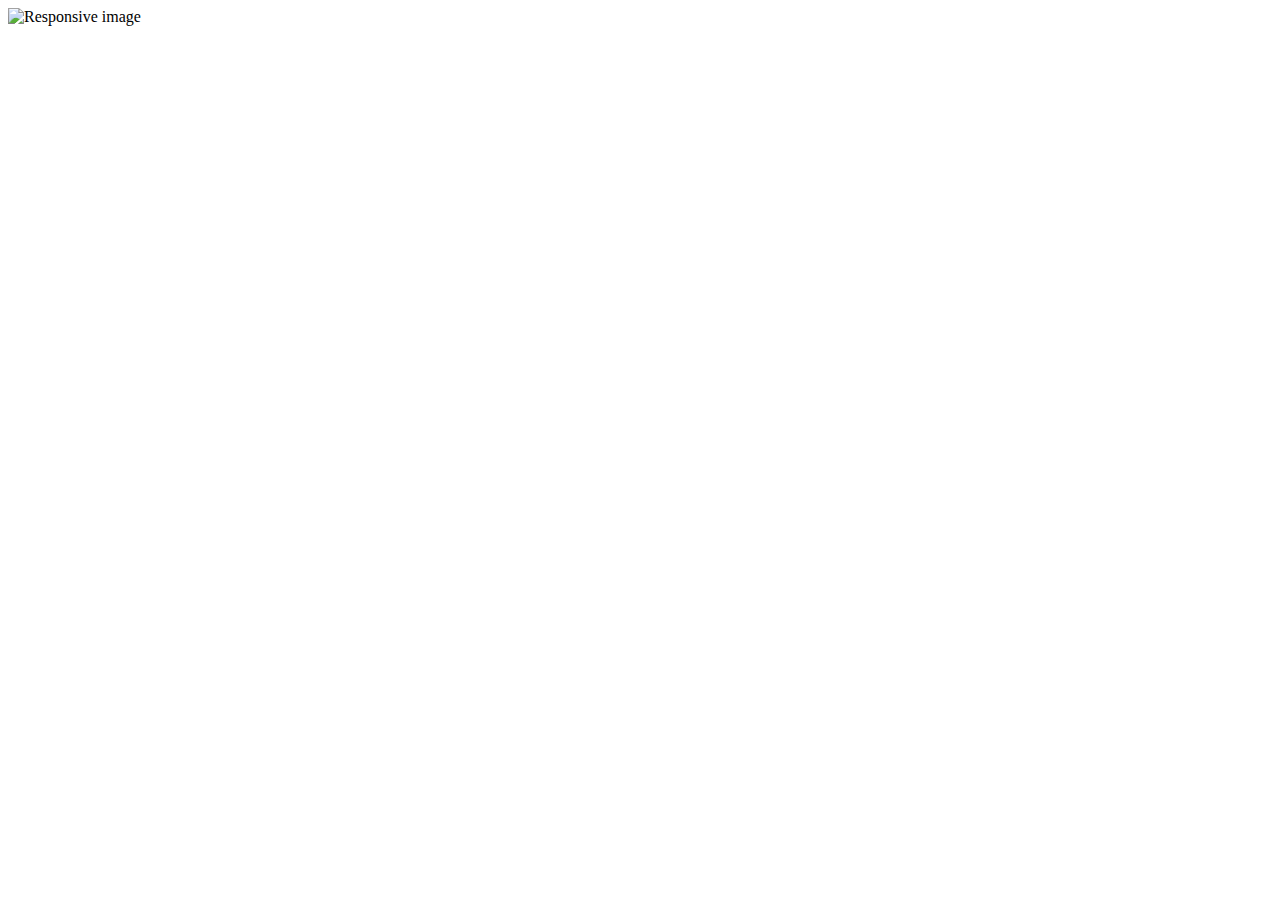
==== src/main/resources/templates/index.html @ f8b899b3 "Initial commit" ====
<!DOCTYPE html>
<html lang="en" xmlns:th="http://thymeleaf.org">
<head th:include="~{fragments/base :: head}">
    <link rel="stylesheet" type="text/css" href="/css/style.css">
</head>
<body>
    <div th:replace="~{fragments/navbar :: common-navbar}"></div>
    <div class="container">
        <img src="/images/thumbnail.jpeg" class="img-fluid " alt="Responsive image">
    </div>

    <div th:include="~{fragments/base :: js}"></div>
</body>
</html>
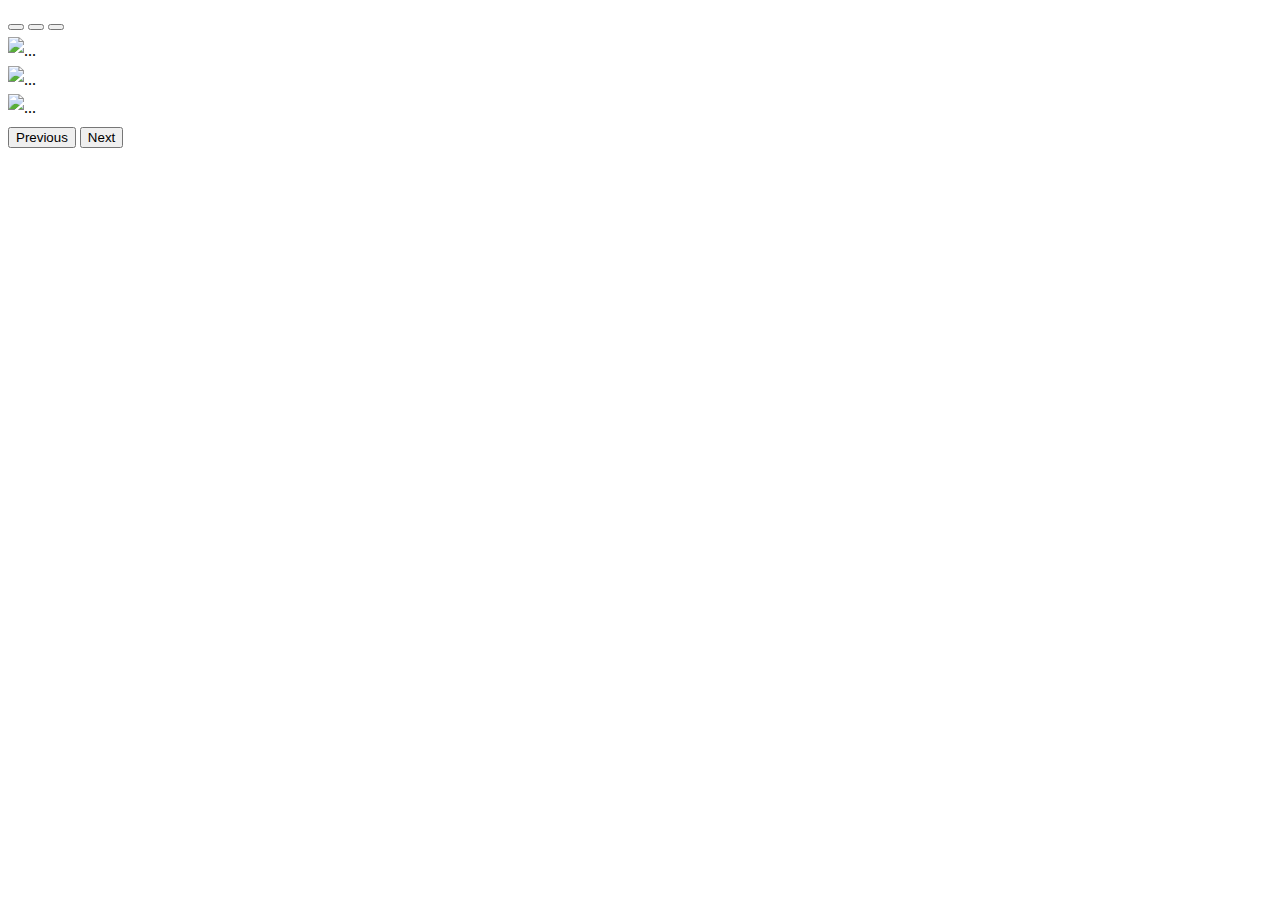
==== commit d564f3ce: "adicionando o carrossel de imagens na página inicial" ====
--- a/src/main/resources/templates/index.html
+++ b/src/main/resources/templates/index.html
@@ -5,9 +5,52 @@
 </head>
 <body>
     <div th:replace="~{fragments/navbar :: common-navbar}"></div>
-    <div class="container">
-        <img src="/images/thumbnail.jpeg" class="img-fluid " alt="Responsive image">
+
+    <div id="carouselExampleIndicators" class="carousel slide">
+        <div class="carousel-indicators">
+            <button type="button" data-bs-target="#carouselExampleIndicators" data-bs-slide-to="0" class="active" aria-current="true" aria-label="Slide 1"></button>
+            <button type="button" data-bs-target="#carouselExampleIndicators" data-bs-slide-to="1" aria-label="Slide 2"></button>
+            <button type="button" data-bs-target="#carouselExampleIndicators" data-bs-slide-to="2" aria-label="Slide 3"></button>
+        </div>
+        <div class="carousel-inner">
+            <div class="carousel-item active">
+                <img src="/images/editorial2.jpg" class="d-block w-100" alt="...">
+            </div>
+            <div class="carousel-item">
+                <img src="/images/editorial4.3.jpg" class="d-block w-100" alt="...">
+            </div>
+            <div class="carousel-item">
+                <img src="/images/editorial3.5.jpg" class="d-block w-100" alt="...">
+            </div>
+        </div>
+        <button class="carousel-control-prev" type="button" data-bs-target="#carouselExampleIndicators" data-bs-slide="prev">
+            <span class="carousel-control-prev-icon" aria-hidden="true"></span>
+            <span class="visually-hidden">Previous</span>
+        </button>
+        <button class="carousel-control-next" type="button" data-bs-target="#carouselExampleIndicators" data-bs-slide="next">
+            <span class="carousel-control-next-icon" aria-hidden="true"></span>
+            <span class="visually-hidden">Next</span>
+        </button>
     </div>
+
+    <style>
+        body{
+            font-size: 16px;
+            line-height: 1.8;
+            font-weight: normal;
+        }
+
+        a {
+            color: black;
+            text-decoration: none;
+            margin: 0px 10px;
+            font-size: 1.3em;
+        }
+
+        img{
+            width: 100vw;
+        }
+    </style>
 
     <div th:include="~{fragments/base :: js}"></div>
 </body>
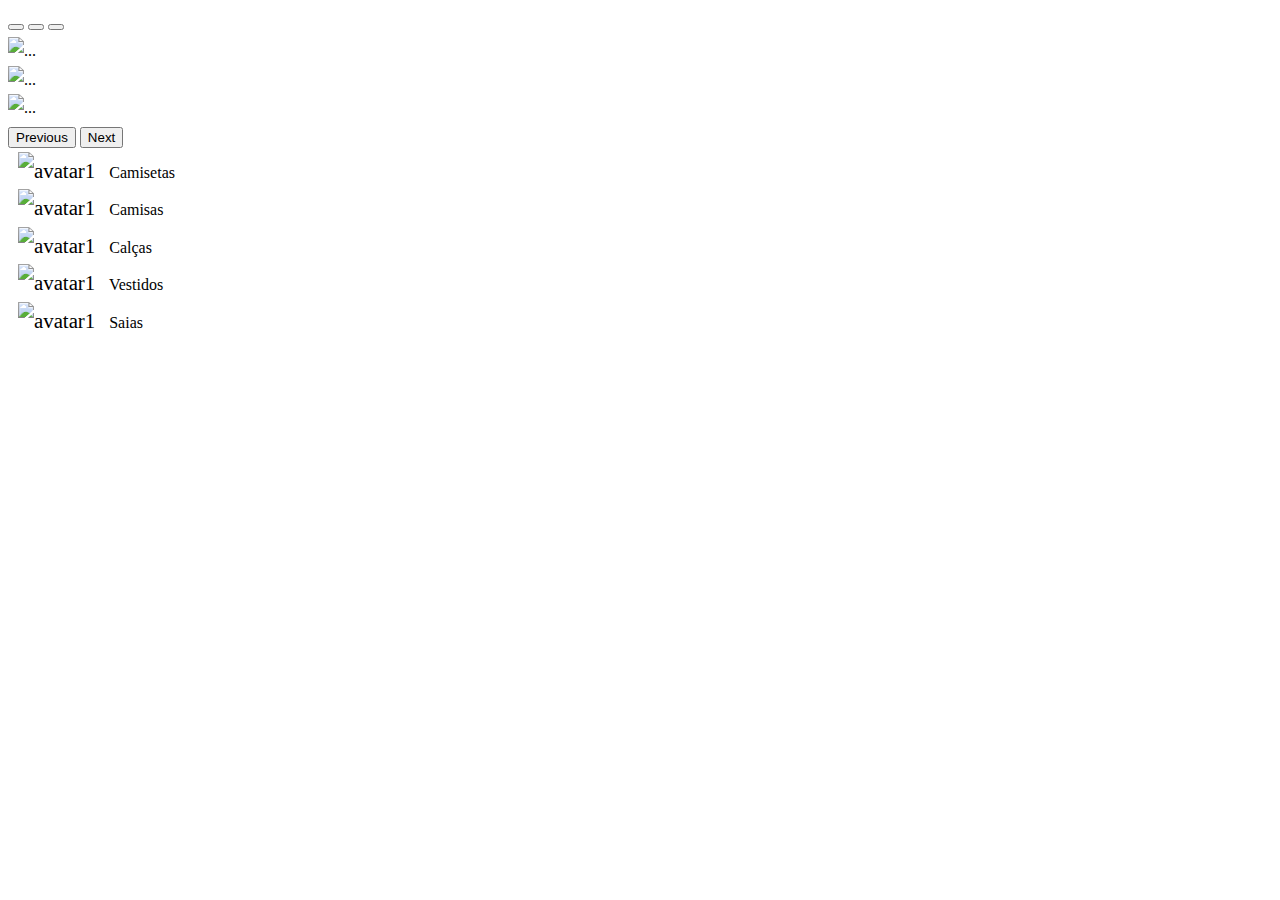
==== commit 64b20c8a: "pagina inicial semi-terminada" ====
--- a/src/main/resources/templates/index.html
+++ b/src/main/resources/templates/index.html
@@ -33,6 +33,29 @@
         </button>
     </div>
 
+    <div class="container d-flex flex-row justify-content-around mt-4">
+        <div class="p-2 d-flex flex-column align-itens-center">
+            <a href="#"><img class="p-2 rounded-circle img-fluid figure-img mb-0" alt="avatar1" src="/images/camiseta3.webp" /></a>
+            <span class="p-2 figure-caption text-center">Camisetas</span>
+        </div>
+        <div class="p-2 d-flex flex-column align-itens-center">
+            <a href="#"><img class="p-2 rounded-circle img-fluid figure-img mb-0" alt="avatar1" src="/images/camisa4.jpg" /></a>
+            <span class="p-2 figure-caption text-center">Camisas</span>
+        </div>
+        <div class="p-2 d-flex flex-column align-itens-center">
+            <a href="#"><img class="p-2 rounded-circle img-fluid figure-img mb-0" alt="avatar1" src="/images/calca3.webp" /></a>
+            <span class="p-2 figure-caption text-center">Calças</span>
+        </div>
+        <div class="p-2 d-flex flex-column align-itens-center">
+            <a href="#"><img class="p-2 rounded-circle img-fluid figure-img mb-0" alt="avatar1" src="/images/vestido2.jpg" /></a>
+            <span class="p-2 figure-caption text-center">Vestidos</span>
+        </div>
+        <div class="p-2 d-flex flex-column align-itens-center">
+            <a href="#"><img class="p-2 rounded-circle img-fluid figure-img mb-0" alt="avatar1" src="/images/saia.webp" /></a>
+            <span class="p-2 figure-caption text-center">Saias</span>
+        </div>
+    </div>
+
     <style>
         body{
             font-size: 16px;
@@ -52,6 +75,8 @@
         }
     </style>
 
+    <div th:include="~{fragments/footer :: footer}"></div>
+
     <div th:include="~{fragments/base :: js}"></div>
 </body>
 </html>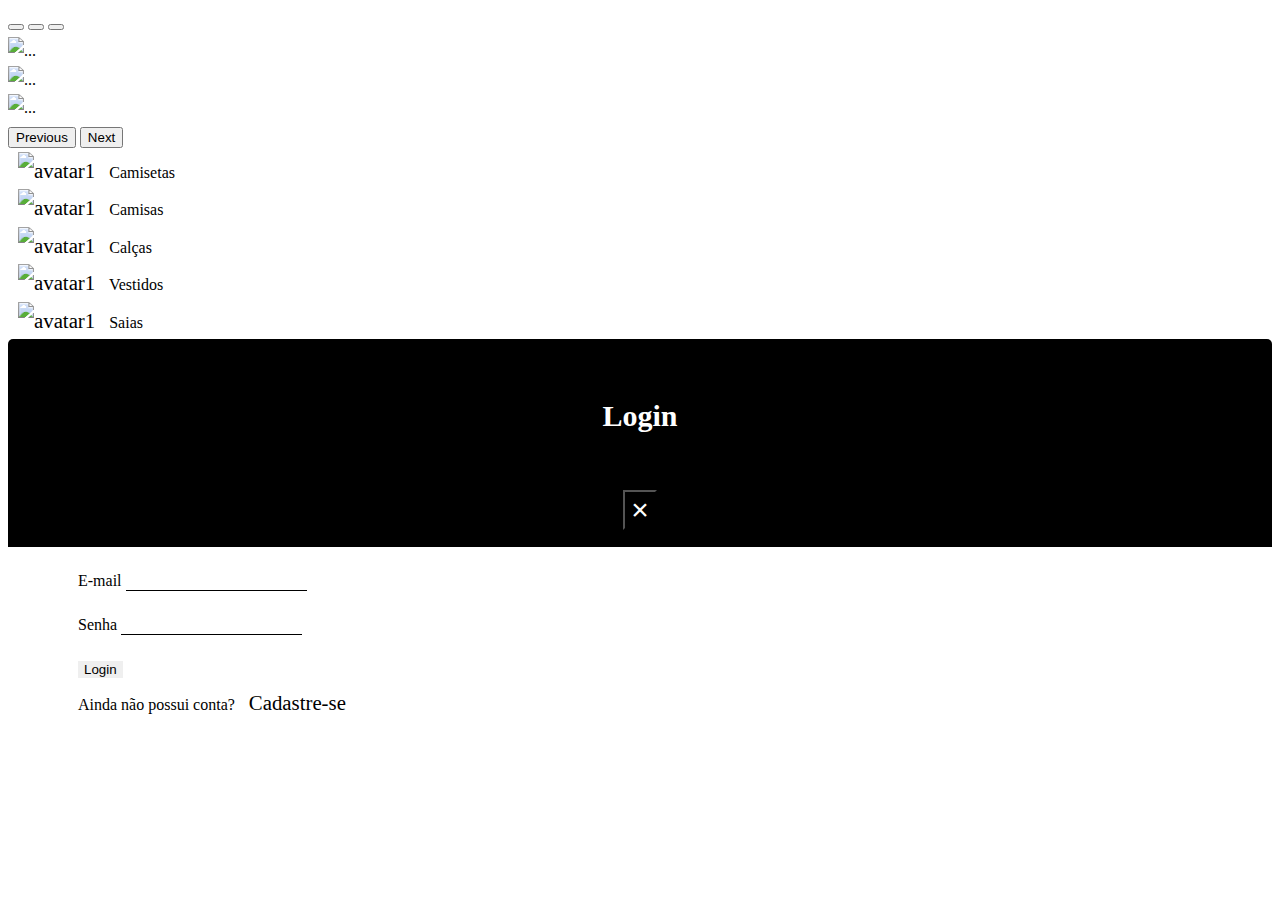
==== commit a63ff7ed: "começando modal de login" ====
--- a/src/main/resources/templates/index.html
+++ b/src/main/resources/templates/index.html
@@ -75,6 +75,71 @@
         }
     </style>
 
+    <div class="container">
+        <div class="modal fade" id="modal-login" role="dialog">
+            <div class="modal-dialog">
+                <div class="modal-content">
+                    <div class="modal-header" style="padding: 10px 50px;">
+                        <h4 class="modal-title">Login</h4>
+                        <button type="button" class="close" data-dismiss="modal" aria-label="Close">
+                            <span aria-hidden="true">&times;</span>
+                        </button>
+                    </div>
+                    <div class="modal-body" style="padding:20px 70px;">
+                        <form role="form">
+                            <div class="form-group">
+                                <label for="usrname">E-mail</label>
+                                <input type="text" class="form-control" id="usrname">
+                            </div>
+                            <div class="form-group">
+                                <label for="psw">Senha</label>
+                                <input type="text" class="form-control" id="psw">
+                            </div>
+                            <div class="text-center mb-2">
+                                <button type="submit" class="btn btn-dark btn-block btn-login"><span class="glyphicon glyphicon-off"></span> Login</button>
+                            </div>
+                        </form>
+                        <div class="cadastrar text-center">
+                            <span>Ainda não possui conta?</span>
+                            <a href="#modal-cadastro" data-toggle="modal">Cadastre-se</a>
+                        </div>
+                    </div>
+                </div>
+
+            </div>
+        </div>
+    </div>
+
+    <style>
+        .modal-header, h4, .close {
+            background-color: #000;
+            color:white !important;
+            text-align: center;
+            font-size: 30px;
+        }
+
+        .modal-header{
+            border-top-right-radius: 5px;
+            border-top-left-radius: 5px;
+        }
+
+        .btn-login{
+            border: none;
+            outline: none;
+            box-shadow: none;
+        }
+
+        input[type=text] {
+            background: transparent;
+            border: none;
+            outline: none;
+            border-bottom: 1px solid #000000;
+            box-shadow: none;
+            border-radius: 0;
+            margin-bottom: 20px;
+        }
+  </style>
+
     <div th:include="~{fragments/footer :: footer}"></div>
 
     <div th:include="~{fragments/base :: js}"></div>
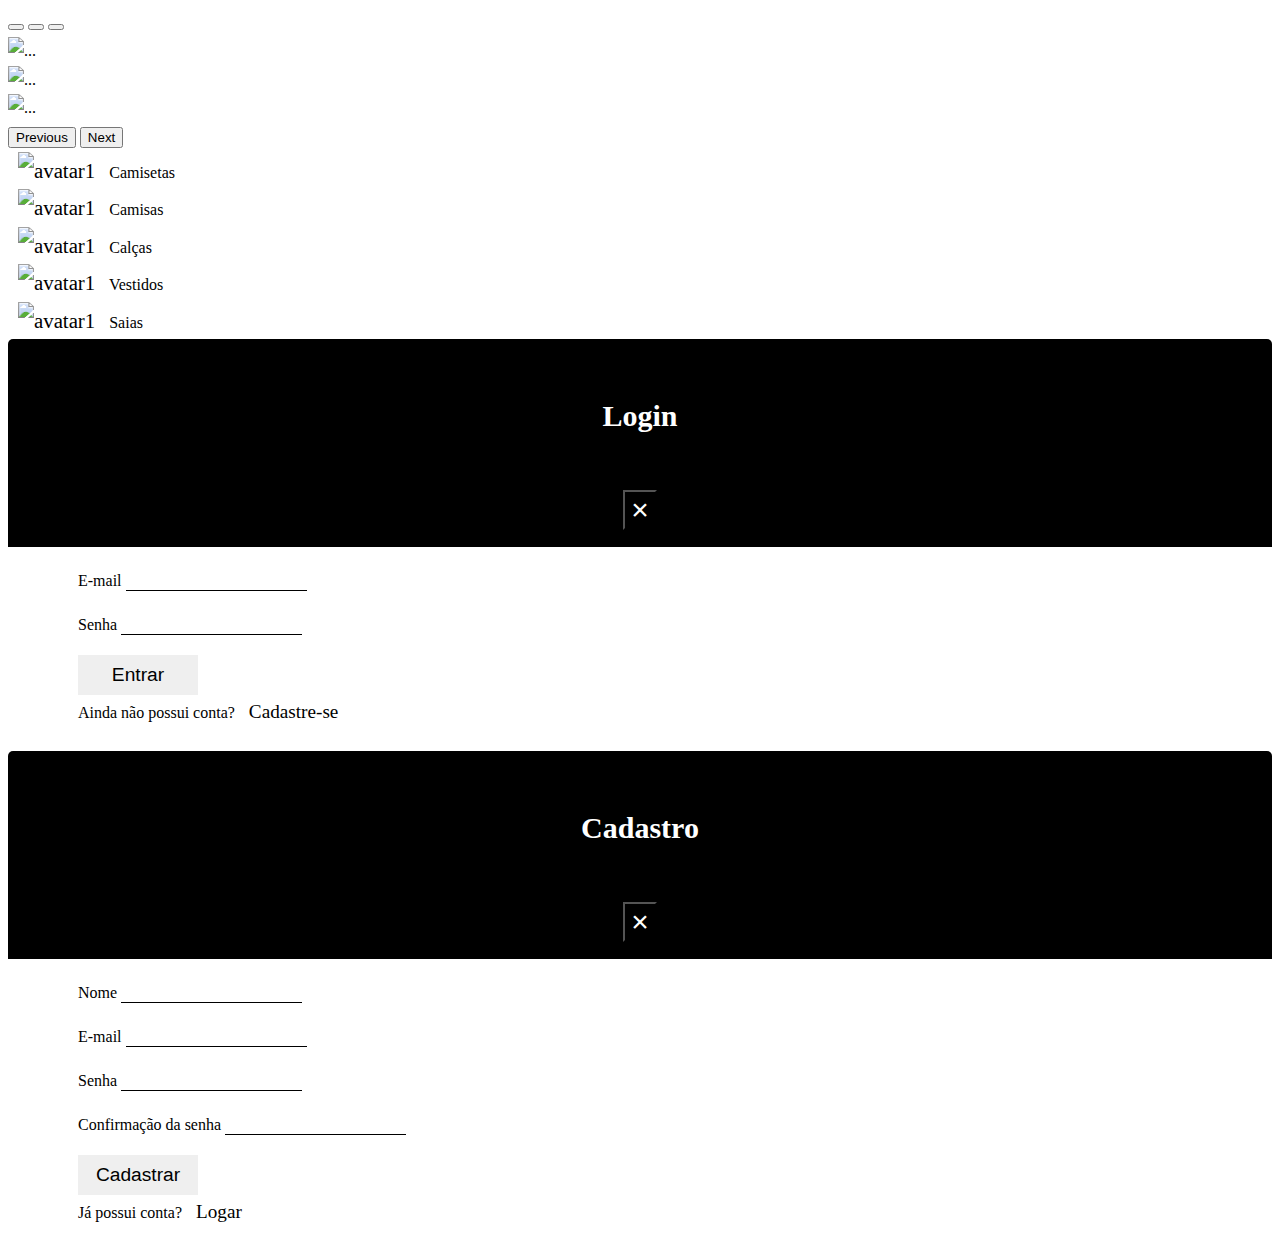
==== commit 12682ab6: "modal de login + cadastro + autenticação do usuário" ====
--- a/src/main/resources/templates/index.html
+++ b/src/main/resources/templates/index.html
@@ -81,31 +81,72 @@
                 <div class="modal-content">
                     <div class="modal-header" style="padding: 10px 50px;">
                         <h4 class="modal-title">Login</h4>
-                        <button type="button" class="close" data-dismiss="modal" aria-label="Close">
+                        <button type="button" class="close shadow-none" data-bs-dismiss="modal" aria-label="Close">
                             <span aria-hidden="true">&times;</span>
                         </button>
                     </div>
                     <div class="modal-body" style="padding:20px 70px;">
                         <form role="form">
                             <div class="form-group">
-                                <label for="usrname">E-mail</label>
-                                <input type="text" class="form-control" id="usrname">
-                            </div>
-                            <div class="form-group">
-                                <label for="psw">Senha</label>
-                                <input type="text" class="form-control" id="psw">
+                                <label for="email">E-mail</label>
+                                <input type="text" class="form-control" id="email">
+                            </div>
+                            <div class="form-group">
+                                <label for="senha">Senha</label>
+                                <input type="text" class="form-control" id="senha">
                             </div>
                             <div class="text-center mb-2">
-                                <button type="submit" class="btn btn-dark btn-block btn-login"><span class="glyphicon glyphicon-off"></span> Login</button>
+                                <button type="submit" class="btn btn-dark btn-block btn-login"><span class="glyphicon glyphicon-off"></span>Entrar</button>
                             </div>
                         </form>
                         <div class="cadastrar text-center">
                             <span>Ainda não possui conta?</span>
-                            <a href="#modal-cadastro" data-toggle="modal">Cadastre-se</a>
+                            <a href="#modal-cadastro" data-bs-toggle="modal" class="link-cadastrar">Cadastre-se</a>
                         </div>
                     </div>
                 </div>
-
+            </div>
+        </div>
+    </div>
+
+    <div class="container">
+        <div class="modal fade" id="modal-cadastro" role="dialog">
+            <div class="modal-dialog">
+                <div class="modal-content">
+                    <div class="modal-header" style="padding: 10px 50px;">
+                        <h4 class="modal-title">Cadastro</h4>
+                        <button type="button" class="close shadow-none" data-bs-dismiss="modal" aria-label="Close">
+                            <span aria-hidden="true">&times;</span>
+                        </button>
+                    </div>
+                    <div class="modal-body" style="padding:20px 70px;">
+                        <form role="form">
+                            <div class="form-group">
+                                <label for="nomeCad">Nome</label>
+                                <input type="text" class="form-control" id="nomeCad">
+                            </div>
+                            <div class="form-group">
+                                <label for="emailCad">E-mail</label>
+                                <input type="text" class="form-control" id="emailCad">
+                            </div>
+                            <div class="form-group">
+                                <label for="senhaCad">Senha</label>
+                                <input type="text" class="form-control" id="senhaCad">
+                            </div>
+                            <div class="form-group">
+                                <label for="senhaCad2">Confirmação da senha</label>
+                                <input type="text" class="form-control" id="senhaCad2">
+                            </div>
+                            <div class="text-center mb-2">
+                                <button type="submit" class="btn btn-dark btn-block btn-login"><span class="glyphicon glyphicon-off"></span>Cadastrar</button>
+                            </div>
+                        </form>
+                        <div class="cadastrar text-center">
+                            <span>Já possui conta?</span>
+                            <a href="#modal-login" data-bs-toggle="modal" class="link-cadastrar">Logar</a>
+                        </div>
+                    </div>
+                </div>
             </div>
         </div>
     </div>
@@ -124,12 +165,15 @@
         }
 
         .btn-login{
+            font-size: 1.2em;
+            width: 120px;
+            height: 40px;
             border: none;
             outline: none;
             box-shadow: none;
         }
 
-        input[type=text] {
+        input[type=text], input[type=text]:active, input[type=text]:focus {
             background: transparent;
             border: none;
             outline: none;
@@ -138,7 +182,28 @@
             border-radius: 0;
             margin-bottom: 20px;
         }
+
+        .link-cadastrar {
+            font-size: 1.2em;
+            display: inline-block;
+            color: #000;
+            text-decoration: none;
+        }
+
+        .link-cadastrar::after {
+            content: '';
+            display: block;
+            width: 0;
+            height: 2px;
+            background: #696969;
+            transition: width .3s;
+        }
+
+        .link-cadastrar:hover::after {
+            width: 100%;
+        }
   </style>
+
 
     <div th:include="~{fragments/footer :: footer}"></div>
 
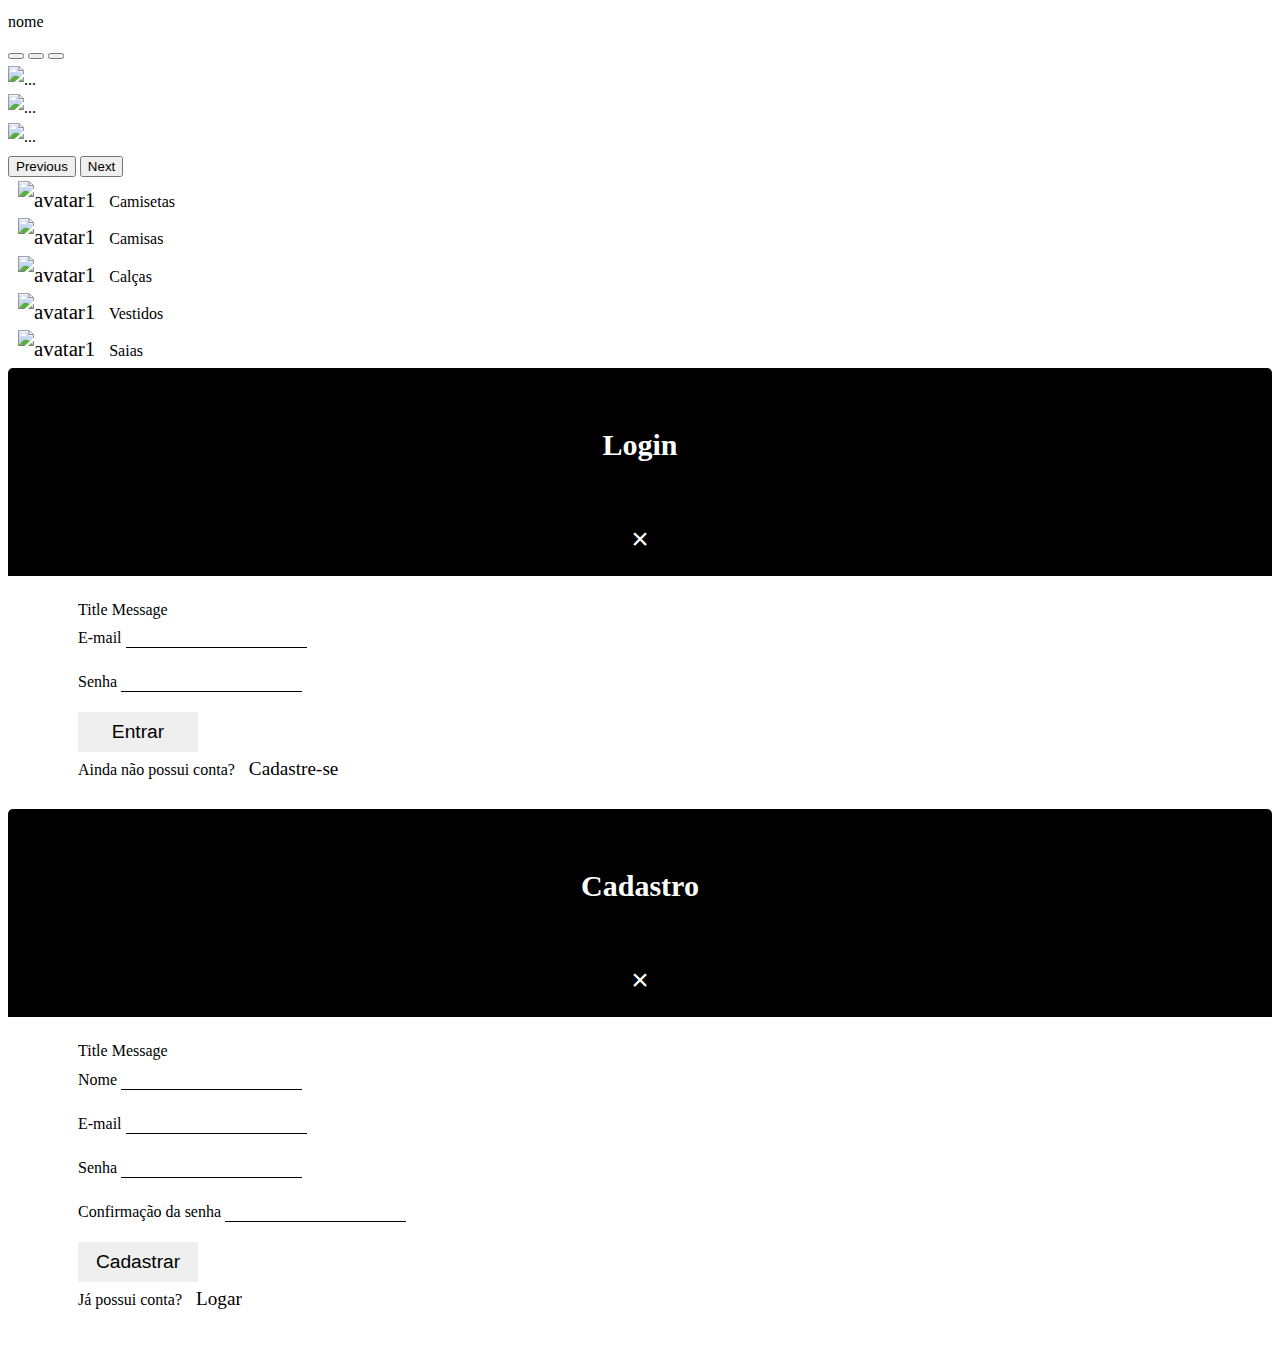
==== commit 624fe365: "cadastro, conflito de dependencias" ====
--- a/src/main/resources/templates/index.html
+++ b/src/main/resources/templates/index.html
@@ -5,6 +5,11 @@
 </head>
 <body>
     <div th:replace="~{fragments/navbar :: common-navbar}"></div>
+
+    <!--/*@thymesVar id="message" type="com.grupogbd.treinamento.hypertodo.utils.Message"*/-->
+    <div th:if="${usuario} != null" th:object="${usuario}">
+        <span th:text="*{nome}">nome</span>
+    </div>
 
     <div id="carouselExampleIndicators" class="carousel slide">
         <div class="carousel-indicators">
@@ -77,7 +82,7 @@
 
     <div class="container">
         <div class="modal fade" id="modal-login" role="dialog">
-            <div class="modal-dialog">
+            <div class="modal-dialog modal-dialog-centered">
                 <div class="modal-content">
                     <div class="modal-header" style="padding: 10px 50px;">
                         <h4 class="modal-title">Login</h4>
@@ -86,7 +91,12 @@
                         </button>
                     </div>
                     <div class="modal-body" style="padding:20px 70px;">
-                        <form role="form">
+                        <!--/*@thymesVar id="message" type="com.grupogbd.treinamento.hypertodo.utils.Message"*/-->
+                        <div th:if="${message} != null" th:object="${message}" th:class="*{type}">
+                            <span th:text="*{title}">Title</span>
+                            <span th:text="*{message}">Message</span>
+                        </div>
+                        <form action="#" th:action="@{/login}" th:object="${usuario}" method="post">
                             <div class="form-group">
                                 <label for="email">E-mail</label>
                                 <input type="text" class="form-control" id="email">
@@ -111,7 +121,7 @@
 
     <div class="container">
         <div class="modal fade" id="modal-cadastro" role="dialog">
-            <div class="modal-dialog">
+            <div class="modal-dialog modal-dialog-centered">
                 <div class="modal-content">
                     <div class="modal-header" style="padding: 10px 50px;">
                         <h4 class="modal-title">Cadastro</h4>
@@ -120,25 +130,31 @@
                         </button>
                     </div>
                     <div class="modal-body" style="padding:20px 70px;">
-                        <form role="form">
+                        <!--/*@thymesVar id="message" type="com.grupogbd.treinamento.hypertodo.utils.Message"*/-->
+                        <div th:if="${message} != null" th:object="${message}" th:class="*{type}">
+                            <span th:text="*{title}">Title</span>
+                            <span th:text="*{message}">Message</span>
+                        </div>
+                        <form id="formCadastro">
                             <div class="form-group">
                                 <label for="nomeCad">Nome</label>
-                                <input type="text" class="form-control" id="nomeCad">
+                                <input type="text" class="form-control" id="nomeCad" name="nome" required>
                             </div>
                             <div class="form-group">
                                 <label for="emailCad">E-mail</label>
-                                <input type="text" class="form-control" id="emailCad">
+                                <input type="email" class="form-control" id="emailCad" name="email" required>
                             </div>
                             <div class="form-group">
                                 <label for="senhaCad">Senha</label>
-                                <input type="text" class="form-control" id="senhaCad">
-                            </div>
-                            <div class="form-group">
-                                <label for="senhaCad2">Confirmação da senha</label>
-                                <input type="text" class="form-control" id="senhaCad2">
+                                <input type="password" class="form-control" id="senhaCad" name="senha" required>
+                            </div>
+                            <div class="form-group">
+                                <label for="senhaCadConfirmacao">Confirmação da senha</label>
+                                <input type="password" class="form-control" id="senhaCadConfirmacao" required>
+                                <span id="erro-confirmar-senha" class="form-error hidden">Essas senhas não coincidem</span>
                             </div>
                             <div class="text-center mb-2">
-                                <button type="submit" class="btn btn-dark btn-block btn-login"><span class="glyphicon glyphicon-off"></span>Cadastrar</button>
+                                <button type="submit" class="btn btn-dark btn-block btn-login">Cadastrar</button>
                             </div>
                         </form>
                         <div class="cadastrar text-center">
@@ -157,6 +173,9 @@
             color:white !important;
             text-align: center;
             font-size: 30px;
+            border: none;
+            outline: none;
+            box-shadow: none;
         }
 
         .modal-header{
@@ -173,7 +192,9 @@
             box-shadow: none;
         }
 
-        input[type=text], input[type=text]:active, input[type=text]:focus {
+        input[type=text], input[type=text]:active, input[type=text]:focus,
+        input[type=email], input[type=email]:active, input[type=email]:focus,
+        input[type=password], input[type=password]:active, input[type=password]:focus {
             background: transparent;
             border: none;
             outline: none;
@@ -202,11 +223,15 @@
         .link-cadastrar:hover::after {
             width: 100%;
         }
+
+        .hidden{
+            display: none;
+        }
   </style>
 
-
     <div th:include="~{fragments/footer :: footer}"></div>
 
     <div th:include="~{fragments/base :: js}"></div>
+
 </body>
 </html>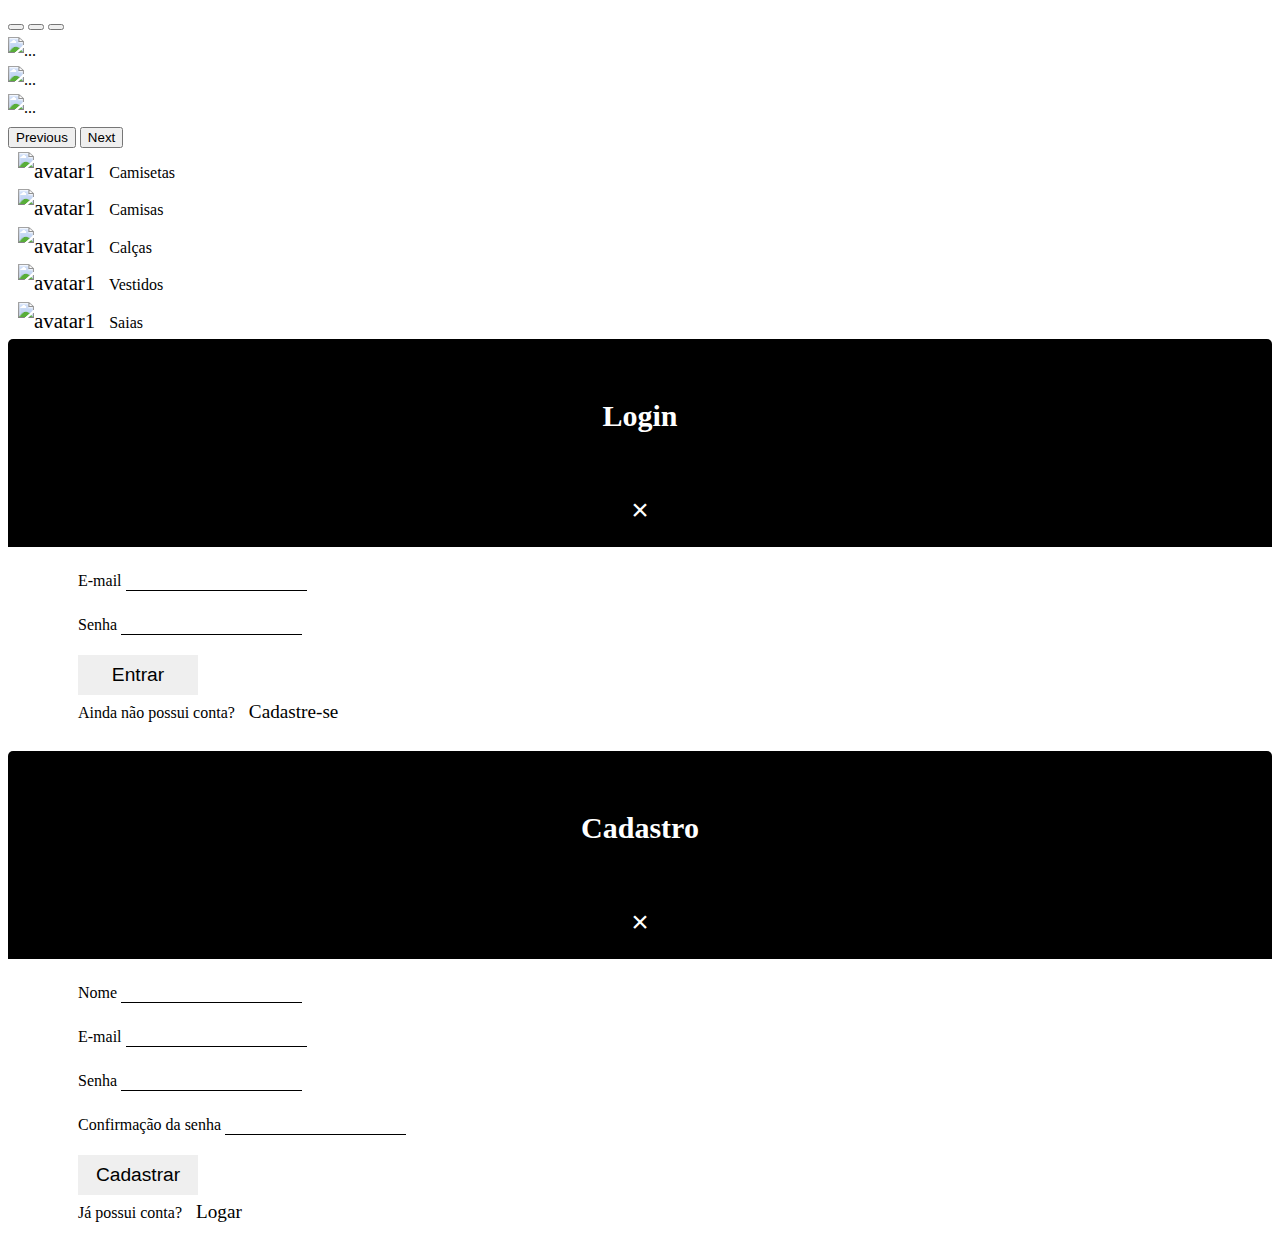
==== commit 06ece133: "service e dao do usuário" ====
--- a/src/main/resources/templates/index.html
+++ b/src/main/resources/templates/index.html
@@ -5,11 +5,6 @@
 </head>
 <body>
     <div th:replace="~{fragments/navbar :: common-navbar}"></div>
-
-    <!--/*@thymesVar id="message" type="com.grupogbd.treinamento.hypertodo.utils.Message"*/-->
-    <div th:if="${usuario} != null" th:object="${usuario}">
-        <span th:text="*{nome}">nome</span>
-    </div>
 
     <div id="carouselExampleIndicators" class="carousel slide">
         <div class="carousel-indicators">
@@ -82,7 +77,7 @@
 
     <div class="container">
         <div class="modal fade" id="modal-login" role="dialog">
-            <div class="modal-dialog modal-dialog-centered">
+            <div class="modal-dialog">
                 <div class="modal-content">
                     <div class="modal-header" style="padding: 10px 50px;">
                         <h4 class="modal-title">Login</h4>
@@ -91,12 +86,7 @@
                         </button>
                     </div>
                     <div class="modal-body" style="padding:20px 70px;">
-                        <!--/*@thymesVar id="message" type="com.grupogbd.treinamento.hypertodo.utils.Message"*/-->
-                        <div th:if="${message} != null" th:object="${message}" th:class="*{type}">
-                            <span th:text="*{title}">Title</span>
-                            <span th:text="*{message}">Message</span>
-                        </div>
-                        <form action="#" th:action="@{/login}" th:object="${usuario}" method="post">
+                        <form role="form">
                             <div class="form-group">
                                 <label for="email">E-mail</label>
                                 <input type="text" class="form-control" id="email">
@@ -121,7 +111,7 @@
 
     <div class="container">
         <div class="modal fade" id="modal-cadastro" role="dialog">
-            <div class="modal-dialog modal-dialog-centered">
+            <div class="modal-dialog">
                 <div class="modal-content">
                     <div class="modal-header" style="padding: 10px 50px;">
                         <h4 class="modal-title">Cadastro</h4>
@@ -130,31 +120,25 @@
                         </button>
                     </div>
                     <div class="modal-body" style="padding:20px 70px;">
-                        <!--/*@thymesVar id="message" type="com.grupogbd.treinamento.hypertodo.utils.Message"*/-->
-                        <div th:if="${message} != null" th:object="${message}" th:class="*{type}">
-                            <span th:text="*{title}">Title</span>
-                            <span th:text="*{message}">Message</span>
-                        </div>
-                        <form id="formCadastro">
+                        <form role="form">
                             <div class="form-group">
                                 <label for="nomeCad">Nome</label>
-                                <input type="text" class="form-control" id="nomeCad" name="nome" required>
+                                <input type="text" class="form-control" id="nomeCad">
                             </div>
                             <div class="form-group">
                                 <label for="emailCad">E-mail</label>
-                                <input type="email" class="form-control" id="emailCad" name="email" required>
+                                <input type="text" class="form-control" id="emailCad">
                             </div>
                             <div class="form-group">
                                 <label for="senhaCad">Senha</label>
-                                <input type="password" class="form-control" id="senhaCad" name="senha" required>
-                            </div>
-                            <div class="form-group">
-                                <label for="senhaCadConfirmacao">Confirmação da senha</label>
-                                <input type="password" class="form-control" id="senhaCadConfirmacao" required>
-                                <span id="erro-confirmar-senha" class="form-error hidden">Essas senhas não coincidem</span>
+                                <input type="text" class="form-control" id="senhaCad">
+                            </div>
+                            <div class="form-group">
+                                <label for="senhaCad2">Confirmação da senha</label>
+                                <input type="text" class="form-control" id="senhaCad2">
                             </div>
                             <div class="text-center mb-2">
-                                <button type="submit" class="btn btn-dark btn-block btn-login">Cadastrar</button>
+                                <button type="submit" class="btn btn-dark btn-block btn-login"><span class="glyphicon glyphicon-off"></span>Cadastrar</button>
                             </div>
                         </form>
                         <div class="cadastrar text-center">
@@ -192,9 +176,7 @@
             box-shadow: none;
         }
 
-        input[type=text], input[type=text]:active, input[type=text]:focus,
-        input[type=email], input[type=email]:active, input[type=email]:focus,
-        input[type=password], input[type=password]:active, input[type=password]:focus {
+        input[type=text], input[type=text]:active, input[type=text]:focus {
             background: transparent;
             border: none;
             outline: none;
@@ -223,15 +205,11 @@
         .link-cadastrar:hover::after {
             width: 100%;
         }
-
-        .hidden{
-            display: none;
-        }
   </style>
 
+
     <div th:include="~{fragments/footer :: footer}"></div>
 
     <div th:include="~{fragments/base :: js}"></div>
-
 </body>
 </html>